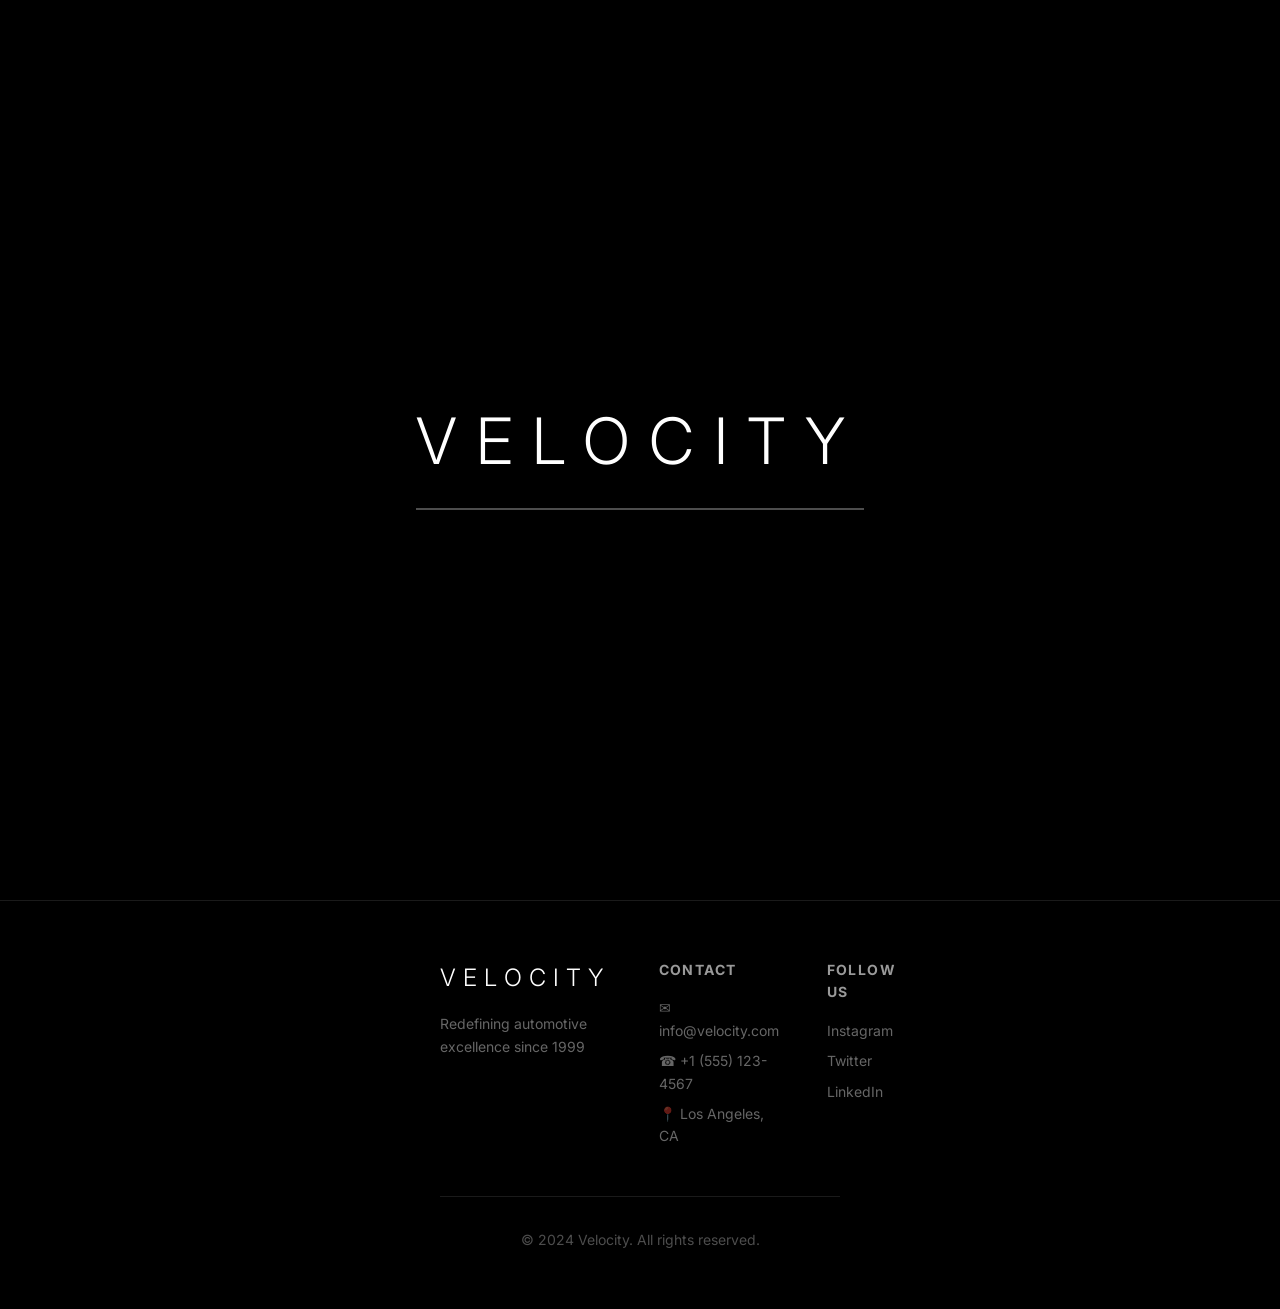
==== index.html @ bb0ed56a "Add files via upload" ====
<!DOCTYPE html>
<html lang="en">
<head>
    <meta charset="UTF-8">
    <meta name="viewport" content="width=device-width, initial-scale=1.0">
    <title>Velocity - Premium Car Showcase</title>
    <link rel="stylesheet" href="login_style.css?v=2">
    <link rel="preconnect" href="https://fonts.googleapis.com">
    <link rel="preconnect" href="https://fonts.gstatic.com" crossorigin>
    <link href="https://fonts.googleapis.com/css2?family=Inter:wght@100;200;300;400;500;600;700&display=swap" rel="stylesheet">
</head>
<body>
    <!-- Loading Screen -->
    <div id="loading-screen" class="loading-screen">
        <div class="loading-content">
            <div class="loading-text">VELOCITY</div>
            <div class="loading-bar"></div>
        </div>
    </div>

    <!-- Navigation -->
    <nav class="navbar" id="navbar">
        <div class="nav-logo">VELOCITY</div>
        <div class="nav-links">
            <a href="#showcase">SHOWCASE</a>
            <a href="#about">ABOUT</a>
            <a href="#contact">CONTACT</a>
            <a href="sign_up.html" class="logout-link">SIGN UP</a>
        </div>
    </nav>

    <!-- Hero Section -->
    <section class="hero" id="hero">
        <div class="hero-background"></div>
        <div class="hero-content">
            <div class="hero-category fade-in-up">HYPERCAR</div>
            <div class="hero-title">
                <h1 class="hero-title-line fade-in-up">Phantom</h1>
                <h1 class="hero-title-line fade-in-up delay-1">Velocity</h1>
            </div>
            <p class="hero-tagline fade-in-up delay-2">Where Engineering Meets Art</p>
            <div class="hero-specs fade-in-up delay-3">
                <div class="spec-item">
                    <div class="spec-value">1,500 HP</div>
                    <div class="spec-label">POWER</div>
                </div>
                <div class="spec-item">
                    <div class="spec-value">350 km/h</div>
                    <div class="spec-label">TOP SPEED</div>
                </div>
                <div class="spec-item">
                    <div class="spec-value">0-100 in 2.3s</div>
                    <div class="spec-label">ACCELERATION</div>
                </div>
            </div>
        </div>
        
        
        <div class="container">
        <div class="card">
            <h1>Sign In</h1>
            <h4>Hi! Welcome Back, You've Been Missed</h4>

            <div class="Input_group">
                <input type="email" id="email" required placeholder=" ">
                <label for="email">Enter Email</label>
            </div>

            <div class="Input_group">
                <input type="password" id="password" required placeholder=" ">
                <label for="password">Enter Password</label>
            </div>

            <div class="hero_btns">
                <a href="showcase.html" class="btn">Sign In</a>
            </div>

            <div class="footer-links">
                <p><a href="forgotpass.html" class="green-link">Forgot Password?</a> or <a href="sign_up.html" class="green-link">Don't have account?</a></p>
            </div>
        </div>
    </div>
    </section>

   

    <!-- Footer -->
    <footer class="footer">
        <div class="container">
            <div class="footer-grid">
                <div class="footer-col">
                    <div class="footer-logo">VELOCITY</div>
                    <p>Redefining automotive excellence since 1999</p>
                </div>
                <div class="footer-col">
                    <h3>CONTACT</h3>
                    <div class="footer-contact">
                        <div>✉ info@velocity.com</div>
                        <div>☎ +1 (555) 123-4567</div>
                        <div>📍 Los Angeles, CA</div>
                    </div>
                </div>
                <div class="footer-col">
                    <h3>FOLLOW US</h3>
                    <div class="footer-social">
                        <a href="#">Instagram</a>
                        <a href="#">Twitter</a>
                        <a href="#">LinkedIn</a>
                    </div>
                </div>
            </div>
            <div class="footer-bottom">
                © 2024 Velocity. All rights reserved.
            </div>
        </div>
    </footer>

    <!-- Toast Notification -->
    <div id="toast" class="toast"></div>

    <script src="script.js"></script>
</body>
</html>
---- login_style.css ----
/* ===================================
   RESET & BASE STYLES
   =================================== */
* {
    margin: 0;
    padding: 0;
    box-sizing: border-box;
}

:root {
    --bg-black: #000000;
    --bg-dark: #0a0a0a;
    --bg-darker: #050505;
    --text-white: #ffffff;
    --text-gray: rgba(255, 255, 255, 0.6);
    --text-light: rgba(255, 255, 255, 0.4);
    --border-color: rgba(255, 255, 255, 0.1);
    --transition: all 0.3s ease;
}

html {
    scroll-behavior: smooth;
    overflow-x: hidden;
}

body {
    font-family: 'Inter', -apple-system, BlinkMacSystemFont, 'Segoe UI', sans-serif;
    background: var(--bg-black);
    color: var(--text-white);
    line-height: 1.6;
    overflow-x: hidden;
    -webkit-font-smoothing: antialiased;
    -moz-osx-font-smoothing: grayscale;
}

/* Custom Scrollbar */
::-webkit-scrollbar {
    width: 8px;
}

::-webkit-scrollbar-track {
    background: var(--bg-black);
}

::-webkit-scrollbar-thumb {
    background: rgba(255, 255, 255, 0.2);
    border-radius: 4px;
}

::-webkit-scrollbar-thumb:hover {
    background: rgba(255, 255, 255, 0.3);
}

::selection {
    background: rgba(255, 255, 255, 0.2);
    color: white;
}

/* Container */
.container {
    max-width: 1400px;
    margin: 0 auto;
    padding: 0 2rem;
}

/* ===================================
   LOADING SCREEN
   =================================== */
.loading-screen {
    position: fixed;
    inset: 0;
    z-index: 9999;
    background: var(--bg-black);
    display: flex;
    align-items: center;
    justify-content: center;
    transition: opacity 0.5s ease;
}

.loading-screen.hidden {
    opacity: 0;
    pointer-events: none;
}

.loading-content {
    text-align: center;
}

.loading-text {
    font-size: 4rem;
    font-weight: 300;
    letter-spacing: 0.3em;
    margin-bottom: 1rem;
    animation: pulse 1.5s infinite;
}

.loading-bar {
    height: 2px;
    background: rgba(255, 255, 255, 0.3);
    animation: loading 1.5s ease-in-out;
}

@keyframes pulse {
    0%, 100% { transform: scale(1); }
    50% { transform: scale(1.1); }
}

@keyframes loading {
    0% { width: 0; }
    100% { width: 100%; }
}

/* ===================================
   NAVIGATION
   =================================== */
.navbar {
    position: fixed;
    top: 0;
    left: 0;
    right: 0;
    z-index: 1000;
    padding: 1.5rem 2rem;
    display: flex;
    justify-content: space-between;
    align-items: center;
    backdrop-filter: blur(12px);
    background: rgba(0, 0, 0, 0.3);
    border-bottom: 1px solid var(--border-color);
    opacity: 0;
    transform: translateY(-100%);
    animation: slideDown 0.8s ease forwards;
    animation-delay: 2s;
}

.nav-logo {
    font-size: 1.5rem;
    font-weight: 300;
    letter-spacing: 0.3em;
}

.nav-links {
    display: flex;
    gap: 2rem;
}

.nav-links a {
    color: var(--text-white);
    text-decoration: none;
    font-size: 0.875rem;
    letter-spacing: 0.15em;
    transition: var(--transition);
}

.nav-links a.logout-link:hover {
    color: red;
}

.nav-links a:hover {
    color: var(--text-gray);
}

/* Active / current navigation link */
.nav-links a.active {
    color: #068fff;
    text-shadow: 0 0 10px rgba(6, 143, 255, 0.25);
    position: relative;
}

.nav-links a.active::after {
    content: '';
    position: absolute;
    left: 50%;
    transform: translateX(-50%);
    bottom: -6px;
    width: 60%;
    height: 3px;
    background: linear-gradient(90deg, rgba(6,143,255,0.9), rgba(56,189,248,0.6));
    border-radius: 2px;
    box-shadow: 0 6px 18px rgba(6,143,255,0.12);
}

.nav-links a.logout-link:hover {
    color: red !important;
}

@keyframes slideDown {
    to {
        opacity: 1;
        transform: translateY(0);
    }
}

/* ===================================
   HERO SECTION
   =================================== */
.hero {
    position: relative;
    height: 100vh;
    display: flex;
    align-items: center;
    justify-content: center;
    overflow: hidden;
}

.hero-background {
    position: absolute;
    inset: 0;
    background-image: url('https://images.unsplash.com/photo-1503376780353-7e6692767b70?w=1920&q=80');
    background-size: cover;
    background-position: center;
    z-index: 0;
}

.hero-background::after {
    content: '';
    position: absolute;
    inset: 0;
    background: linear-gradient(to bottom, rgba(0,0,0,0.7), rgba(0,0,0,0.5), rgba(0,0,0,1));
}

.hero-content {
    position: relative;
    z-index: 10;
    text-align: center;
    padding: 0 1rem;
}

.hero-category {
    font-size: 0.875rem;
    letter-spacing: 0.3em;
    margin-bottom: 1.5rem;
    color: var(--text-gray);
}

.hero-title {
    margin-bottom: 2rem;
}

.hero-title-line {
    font-size: clamp(4rem, 10vw, 8rem);
    font-weight: 300;
    line-height: 1;
    letter-spacing: -0.02em;
    overflow: hidden;
}

.hero-tagline {
    font-size: clamp(1.25rem, 3vw, 1.75rem);
    font-weight: 300;
    margin-bottom: 3rem;
    color: var(--text-gray);
    max-width: 800px;
    margin-left: auto;
    margin-right: auto;
}

.hero-specs {
    display: flex;
    gap: 3rem;
    justify-content: center;
    font-size: 0.875rem;
    letter-spacing: 0.15em;
}

.spec-item {
    text-align: center;
}

.spec-value {
    font-size: 2rem;
    font-weight: 300;
    margin-bottom: 0.25rem;
}

.spec-label {
    color: var(--text-light);
}

.scroll-indicator {
    position: absolute;
    bottom: 3rem;
    left: 50%;
    transform: translateX(-50%);
    display: flex;
    flex-direction: column;
    align-items: center;
    gap: 0.5rem;
    color: var(--text-light);
    font-size: 0.75rem;
    letter-spacing: 0.15em;
}

.scroll-arrow {
    animation: bounce 1.5s infinite;
}

@keyframes bounce {
    0%, 100% { transform: translateY(0); }
    50% { transform: translateY(10px); }
}

/* Fade In Animations */
.fade-in-up {
    opacity: 0;
    animation: fadeInUp 0.8s ease forwards;
}

.fade-in-up.delay-1 {
    animation-delay: 0.2s;
}

.fade-in-up.delay-2 {
    animation-delay: 0.4s;
}

.fade-in-up.delay-3 {
    animation-delay: 0.6s;
}

.fade-in-up.delay-4 {
    animation-delay: 0.8s;
}

@keyframes fadeInUp {
    from {
        opacity: 0;
        transform: translateY(30px);
    }
    to {
        opacity: 1;
        transform: translateY(0);
    }
}

/* ===================================
   MARQUEE
   =================================== */
.marquee {
    position: relative;
    overflow: hidden;
    padding: 2rem 0;
    border-top: 1px solid var(--border-color);
    border-bottom: 1px solid var(--border-color);
    background: rgba(255, 255, 255, 0.02);
}

.marquee-content {
    display: flex;
    gap: 3rem;
    white-space: nowrap;
    font-size: 2.5rem;
    font-weight: 300;
    letter-spacing: 0.15em;
    color: rgba(255, 255, 255, 0.2);
    animation: marquee 20s linear infinite;
}

@keyframes marquee {
    0% { transform: translateX(0); }
    100% { transform: translateX(-50%); }
}

/* ===================================
   SHOWCASE SECTION
   =================================== */
.showcase {
    padding: 8rem 0;
}

.section-header {
    text-align: center;
    margin-bottom: 5rem;
}

.section-header h2 {
    font-size: clamp(3rem, 7vw, 5rem);
    font-weight: 300;
    line-height: 1.1;
    letter-spacing: -0.02em;
    margin-bottom: 1.5rem;
}

.section-header p {
    font-size: 1.25rem;
    color: var(--text-gray);
    max-width: 800px;
    margin: 0 auto;
}

.car-category {
    display: grid;
    grid-template-columns: 1fr 1fr;
    gap: 3rem;
    margin-bottom: 8rem;
    align-items: center;
    opacity: 0;
    transform: translateY(50px);
    transition: opacity 0.8s ease, transform 0.8s ease;
}
/* ===================================
   FOOTER
   =================================== */
.footer {
    border-top: 1px solid var(--border-color);
    padding: 3rem 0;
}

.footer-grid {
    display: grid;
    grid-template-columns: repeat(3, 1fr);
    gap: 3rem;
    margin-bottom: 3rem;
}

.footer-logo {
    font-size: 1.5rem;
    font-weight: 300;
    letter-spacing: 0.3em;
    margin-bottom: 1rem;
}

.footer-col p {
    color: var(--text-light);
    font-size: 0.875rem;
}

.footer-col h3 {
    font-size: 0.875rem;
    letter-spacing: 0.1em;
    color: var(--text-gray);
    margin-bottom: 1rem;
}

.footer-contact,
.footer-social {
    display: flex;
    flex-direction: column;
    gap: 0.5rem;
    font-size: 0.875rem;
    color: var(--text-light);
}

.footer-social a {
    color: var(--text-light);
    text-decoration: none;
    transition: color 0.3s ease;
}

.footer-social a:hover {
    color: var(--text-white);
}

.footer-bottom {
    text-align: center;
    font-size: 0.875rem;
    color: rgba(255, 255, 255, 0.3);
    padding-top: 2rem;
    border-top: 1px solid var(--border-color);
}


.container {
    width: min(100%, 420px);
    padding: 10px;
    z-index: 1;
}

.card {
    width: 100%;
    padding: 28px 24px;
    background: rgba(255, 255, 255, 0.12);
    backdrop-filter: blur(16px);
    -webkit-backdrop-filter: blur(16px);
    border: 1px solid rgba(255, 255, 255, 0.2);
    border-radius: 20px; 
    box-shadow: 0 8px 32px 0 rgba(0, 0, 0, 0.37);
    color: #ffffff;
}

.card h1 {
    font-size: 24px;
    margin-bottom: 4px;
    color: #ffffff;
    text-align: center;
}

.card h4 {
    font-size: 13px;
    color: #94a3b8;
    font-weight: 400;
    margin-bottom: 24px;
    margin-top: 12px;
    text-align: center;
}

.footer-links p{
    text-align: center;
    color: #64748b;
    margin: 12px;
}
.Input_group {
    position: relative;
    width: 100%;
    margin: 24px 0;
}

.Input_group input, 
.Input_group select {
    width: 100%;
    padding: 12px 14px;
    border: 1.5px solid #068fff;
    border-radius: 20px;
    font-size: 14px;
    outline: none;
    background: transparent;
}

.Input_group label {
    position: absolute;
    top: 50%;
    left: 12px;
    transform: translateY(-50%);
    color: #64748b;
    font-size: 14px;
    pointer-events: none;
    transition: all 0.3s ease;
    background: transparent;
    padding: 0 4px;
}
.Input_group input:focus + label,
.Input_group input:not(:placeholder-shown) + label {
    top: -8px;
    font-size: 13px;
    color: #068fff;
    background: transparent;
}
.hero_btns {
    display: flex;
    gap: 10px;
    margin-top: 20px;
}

.btn {
    flex: 1;
    text-align: center;
    background: #08428c;
    color: #ffffff;
    text-decoration: none;
    font-weight: 600;
    font-size: 12px;
    text-transform: uppercase;
    padding: 12px 8px;
    letter-spacing: 0.5px;
    transition: all 0.3s ease;
    border-radius: 18px;
}

.btn:hover {
    background: #38bdf8;
    color: #0f172a;
    box-shadow: 0 0 15px rgba(56, 189, 248, 0.5);
}




/* ===================================
   RESPONSIVE
   =================================== */
@media (max-width: 768px) {
    .container {
        width: min(100%, 420px);
        padding: 0 1.25rem;
    }

    .card {
        padding: 22px 18px;
        border-radius: 16px;
    }

    .card h1 {
        font-size: 20px;
    }

    .card h4 {
        font-size: 12px;
    }

    .Input_group input,
    .Input_group select {
        padding: 10px 12px;
        font-size: 13px;
        border-radius: 16px;
    }

    .Input_group label {
        font-size: 13px;
    }

    .hero_btns {
        flex-direction: column;
        gap: 12px;
    }

    .btn {
        font-size: 13px;
        padding: 10px 10px;
        border-radius: 16px;
    }

    /* small-screen navbar, hero and loading tweaks */
    .navbar {
        padding: 1rem 1.25rem;
    }

    .loading-text {
        font-size: 3rem;
    }

    .hero {
        height: auto;
        padding: 6rem 0;
        display: flex;
        flex-direction: column;
        align-items: center;
        gap: 1.5rem;
    }

    .hero-content {
        padding: 0 0.5rem;
    }

    .nav-links {
        display: none;
    }

    .footer-grid {
        grid-template-columns: 1fr;
    }

    .container {
        margin-top: 2rem;
        width: min(100%, 420px);
        padding: 0 1rem;
    }

    .card {
        max-width: 420px;
        margin: 0 auto;
    }

    .hero-title-line {
        font-size: clamp(2.5rem, 8vw, 4.5rem);
        line-height: 1.05;
    }

    .marquee-content {
        font-size: 2rem;
    }

    .spec-value {
        font-size: 1.5rem;
    }
}

@media (max-width: 480px) {
    .container {
        width: 100%;
        padding: 0 1rem;
    }

    .card {
        padding: 18px 14px;
        border-radius: 14px;
    }

    .card h1 {
        font-size: 18px;
    }

    .card h4 {
        font-size: 11px;
    }

    .Input_group input,
    .Input_group select {
        padding: 10px 10px;
        font-size: 13px;
    }

    .Input_group label {
        top: -6px;
    }

    .hero_btns {
        gap: 10px;
    }

    .btn {
        font-size: 12px;
        padding: 10px 8px;
    }

    /* extra mobile tweaks */
    .navbar {
        padding: 0.75rem 1rem;
    }

    .loading-text {
        font-size: 2.5rem;
    }

    .hero-tagline {
        font-size: 1rem;
        max-width: 100%;
    }

    /* reduce large hero headings and marquee on small screens */
    .hero-title-line {
        font-size: clamp(1.6rem, 10vw, 3rem);
        line-height: 1.05;
        letter-spacing: -0.01em;
    }

    .marquee-content {
        font-size: 1.2rem;
    }

    .spec-value {
        font-size: 1rem;
    }

    .spec-value {
        font-size: 1.25rem;
    }

    .Input_group textarea {
        min-height: 100px;
    }
}
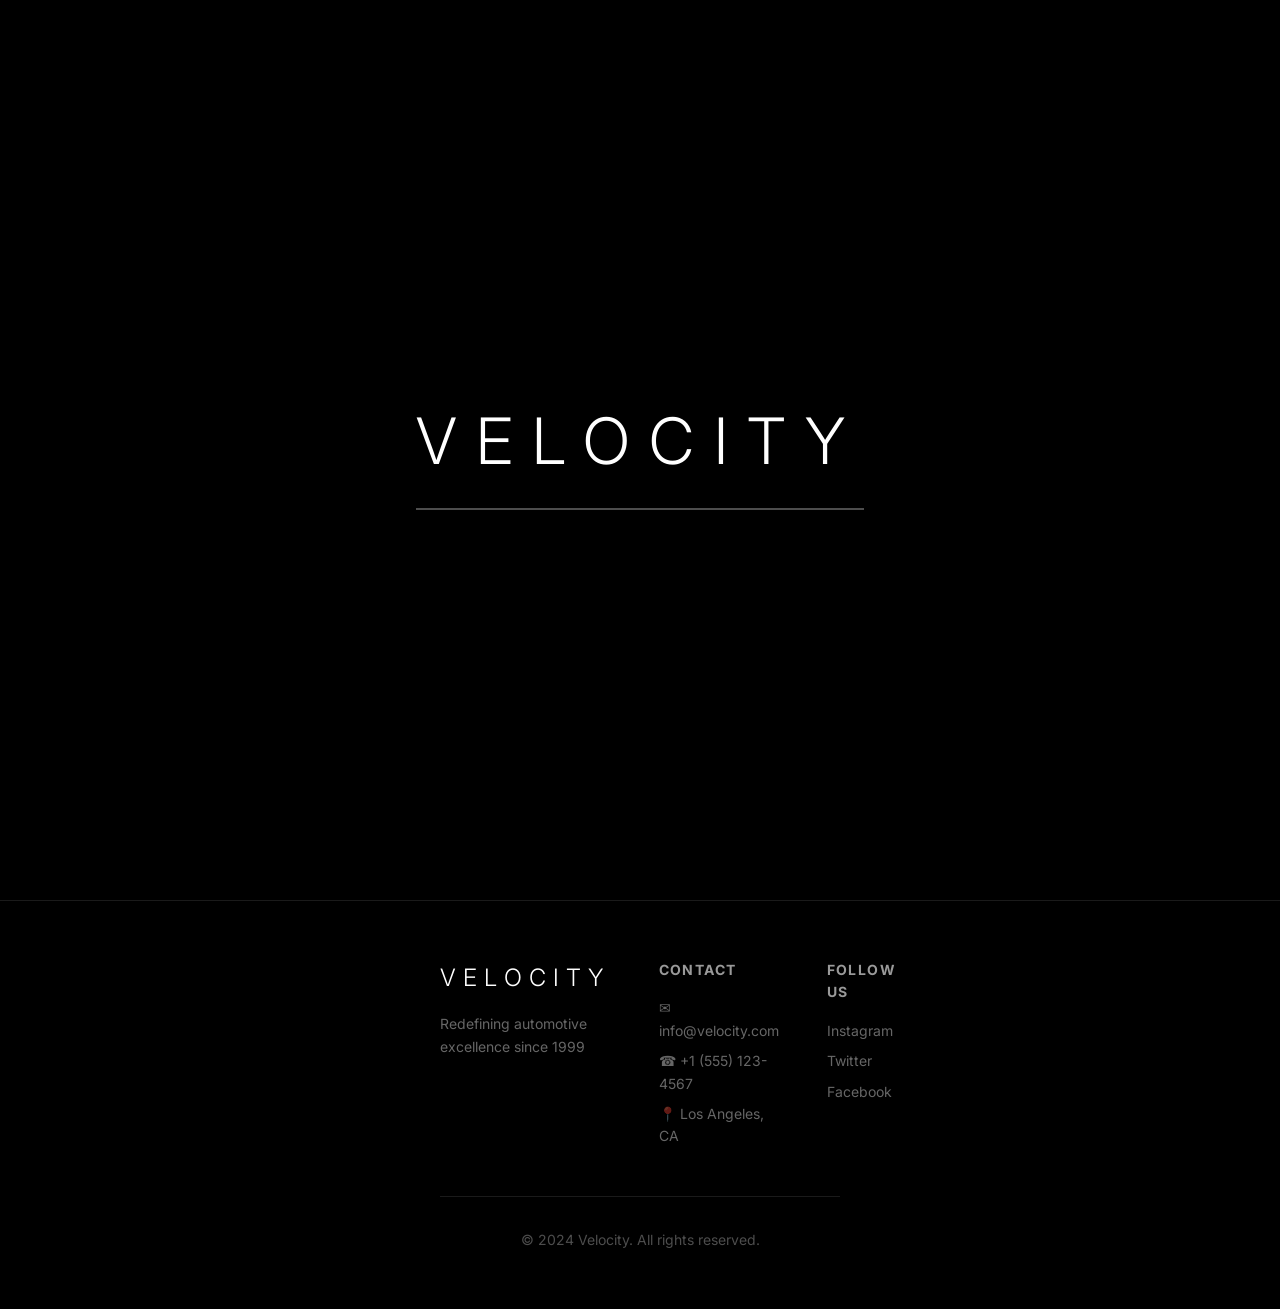
==== commit ab5bc23e: "Update index.html" ====
--- a/index.html
+++ b/index.html
@@ -105,7 +105,7 @@
                     <div class="footer-social">
                         <a href="#">Instagram</a>
                         <a href="#">Twitter</a>
-                        <a href="#">LinkedIn</a>
+                        <a href="#">Facebook</a>
                     </div>
                 </div>
             </div>
@@ -120,4 +120,4 @@
 
     <script src="script.js"></script>
 </body>
-</html>+</html>
